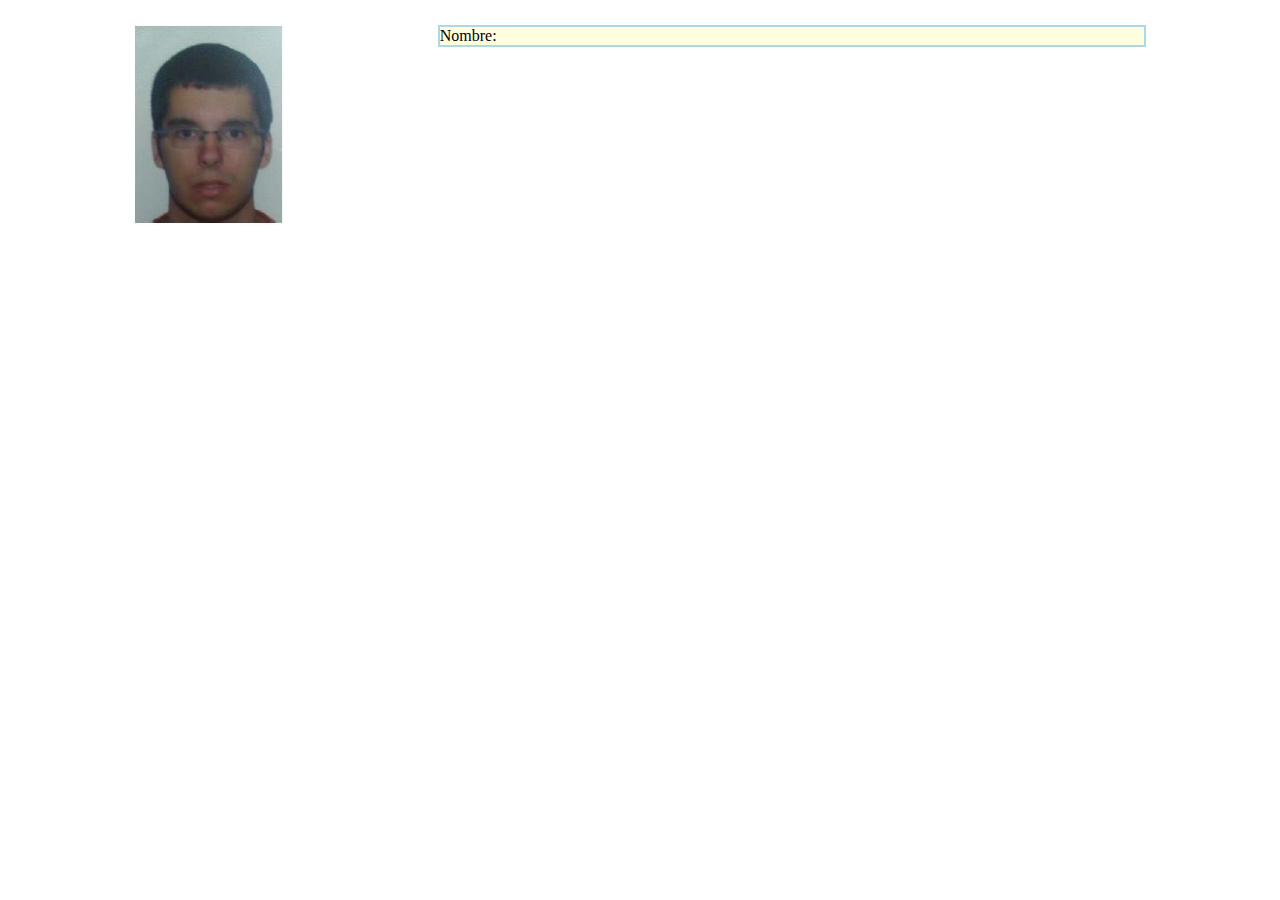
==== public_html/index.html @ 834e7a51 "- Icon page added. - "JSColor" library added. - It has begun to develop HTML and CSS for personal da" ====
<!DOCTYPE html>

<!-- 
The MIT License

Copyright 2019 jprecreativo.

Permission is hereby granted, free of charge, to any person obtaining a copy
of this software and associated documentation files (the "Software"), to deal
in the Software without restriction, including without limitation the rights
to use, copy, modify, merge, publish, distribute, sublicense, and/or sell
copies of the Software, and to permit persons to whom the Software is
furnished to do so, subject to the following conditions:

The above copyright notice and this permission notice shall be included in
all copies or substantial portions of the Software.

THE SOFTWARE IS PROVIDED "AS IS", WITHOUT WARRANTY OF ANY KIND, EXPRESS OR
IMPLIED, INCLUDING BUT NOT LIMITED TO THE WARRANTIES OF MERCHANTABILITY,
FITNESS FOR A PARTICULAR PURPOSE AND NONINFRINGEMENT. IN NO EVENT SHALL THE
AUTHORS OR COPYRIGHT HOLDERS BE LIABLE FOR ANY CLAIM, DAMAGES OR OTHER
LIABILITY, WHETHER IN AN ACTION OF CONTRACT, TORT OR OTHERWISE, ARISING FROM,
OUT OF OR IN CONNECTION WITH THE SOFTWARE OR THE USE OR OTHER DEALINGS IN
THE SOFTWARE.
-->
<!--
    Created on : 04-mar-2019, 17:22:30
    Author     : jprecreativo
*/-->

<html>
    <head>
        <title>CV Creation Wizard</title>
        <meta charset="UTF-8">
        <meta name="viewport" content="width=device-width, initial-scale=1.0">
        <link rel="icon" href="./icon.png">
        <link rel="stylesheet" type="text/css" href="./css/estilos.css">
        <script type="text/javascript" src="./js/jscolor.js" ></script>
    </head>
    <body>
        <div id="cv">
            <div id="imagen">
                <img alt="imagen" src="./FotoMía.jpg" height="200" width="150">
            </div>
            <div id="datosPersonales" class="borde fondo">
                <label>Nombre:&nbsp;</label>
                <label id="nombre" class="fondo datoPersonal"></label>
            </div>
        </div>
    </body>
</html>
---- public_html/css/estilos.css ----
/*
The MIT License

Copyright 2019 jprecreativo.

Permission is hereby granted, free of charge, to any person obtaining a copy
of this software and associated documentation files (the "Software"), to deal
in the Software without restriction, including without limitation the rights
to use, copy, modify, merge, publish, distribute, sublicense, and/or sell
copies of the Software, and to permit persons to whom the Software is
furnished to do so, subject to the following conditions:

The above copyright notice and this permission notice shall be included in
all copies or substantial portions of the Software.

THE SOFTWARE IS PROVIDED "AS IS", WITHOUT WARRANTY OF ANY KIND, EXPRESS OR
IMPLIED, INCLUDING BUT NOT LIMITED TO THE WARRANTIES OF MERCHANTABILITY,
FITNESS FOR A PARTICULAR PURPOSE AND NONINFRINGEMENT. IN NO EVENT SHALL THE
AUTHORS OR COPYRIGHT HOLDERS BE LIABLE FOR ANY CLAIM, DAMAGES OR OTHER
LIABILITY, WHETHER IN AN ACTION OF CONTRACT, TORT OR OTHERWISE, ARISING FROM,
OUT OF OR IN CONNECTION WITH THE SOFTWARE OR THE USE OR OTHER DEALINGS IN
THE SOFTWARE.
*/
/* 
    Created on : 05-mar-2019, 14:22:30
    Author     : jprecreativo
*/

#cv {
    
    margin: 2% 10% 2% 10%;
}

#imagen {
    
    float: left;
}

#datosPersonales {
    
    margin-left: 30%;
}

.borde {
    
    border: 2px solid lightblue;
}

.fondo {
    
    background-color: lightyellow;
}

.datoPersonal {
    
    border-style: none;
    width: 85%;
}
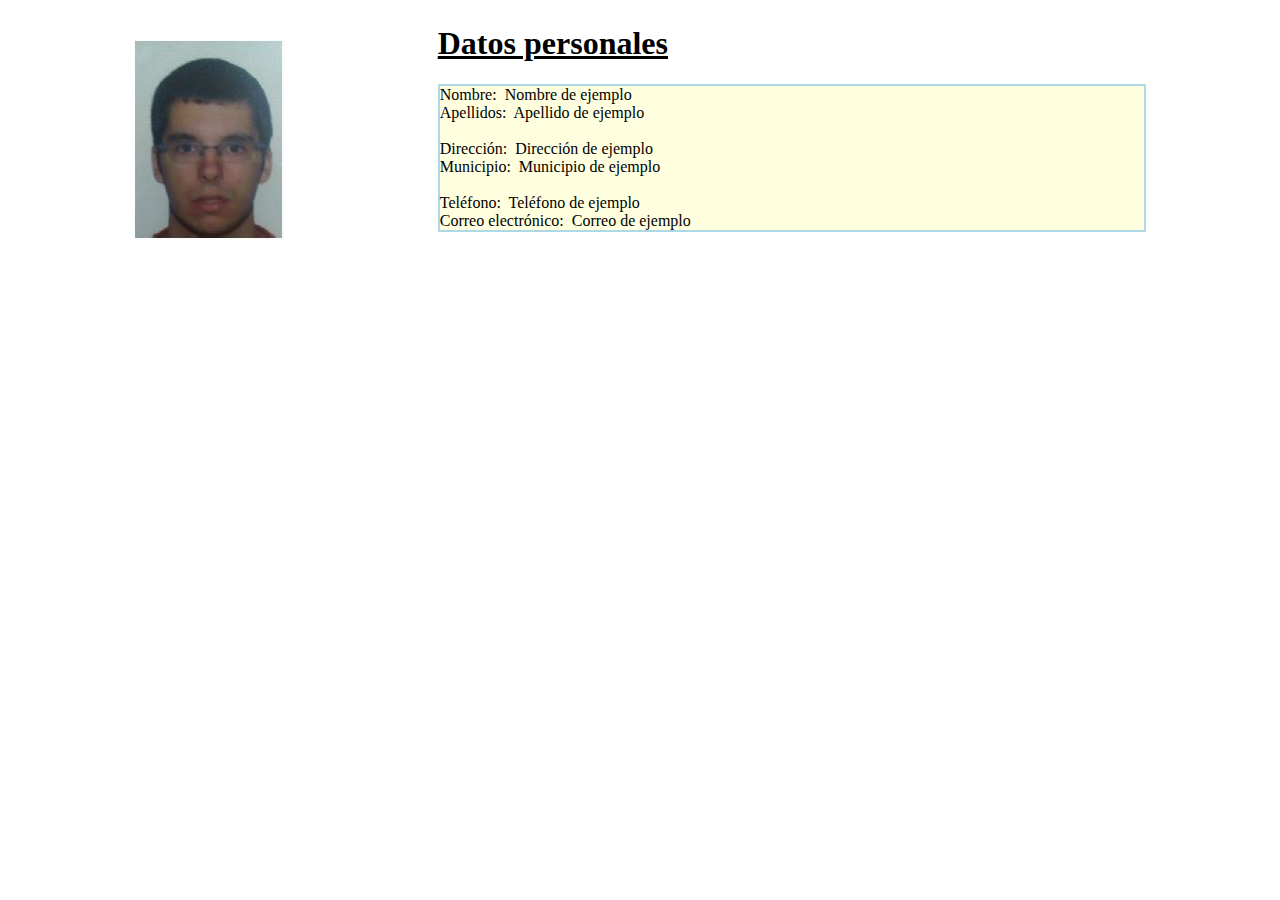
==== commit 8b2876fd: "Personal data sections and photo finished." ====
--- a/public_html/index.html
+++ b/public_html/index.html
@@ -42,9 +42,20 @@
             <div id="imagen">
                 <img alt="imagen" src="./FotoMía.jpg" height="200" width="150">
             </div>
+            <h1 id="titDP">Datos personales</h1>
             <div id="datosPersonales" class="borde fondo">
                 <label>Nombre:&nbsp;</label>
-                <label id="nombre" class="fondo datoPersonal"></label>
+                <label id="nombre" class="fondo datoPersonal">Nombre de ejemplo</label><br>
+                <label>Apellidos:&nbsp;</label>
+                <label id="apellidos" class="fondo datoPersonal">Apellido de ejemplo</label><br><br>
+                <label>Dirección:&nbsp;</label>
+                <label id="direc" class="fondo datoPersonal">Dirección de ejemplo</label><br>
+                <label>Municipio:&nbsp;</label>
+                <label id="municipio" class="fondo datoPersonal">Municipio de ejemplo</label><br><br>
+                <label>Teléfono:&nbsp;</label>
+                <label id="tel" class="fondo datoPersonal">Teléfono de ejemplo</label><br>
+                <label>Correo electrónico:&nbsp;</label>
+                <label id="email" class="fondo datoPersonal">Correo de ejemplo</label>
             </div>
         </div>
     </body>
--- a/public_html/css/estilos.css
+++ b/public_html/css/estilos.css
@@ -34,6 +34,13 @@
 #imagen {
     
     float: left;
+    margin-top: 1.5%;
+}
+
+#titDP {
+    
+    margin-left: 30%;
+    text-decoration: underline;
 }
 
 #datosPersonales {
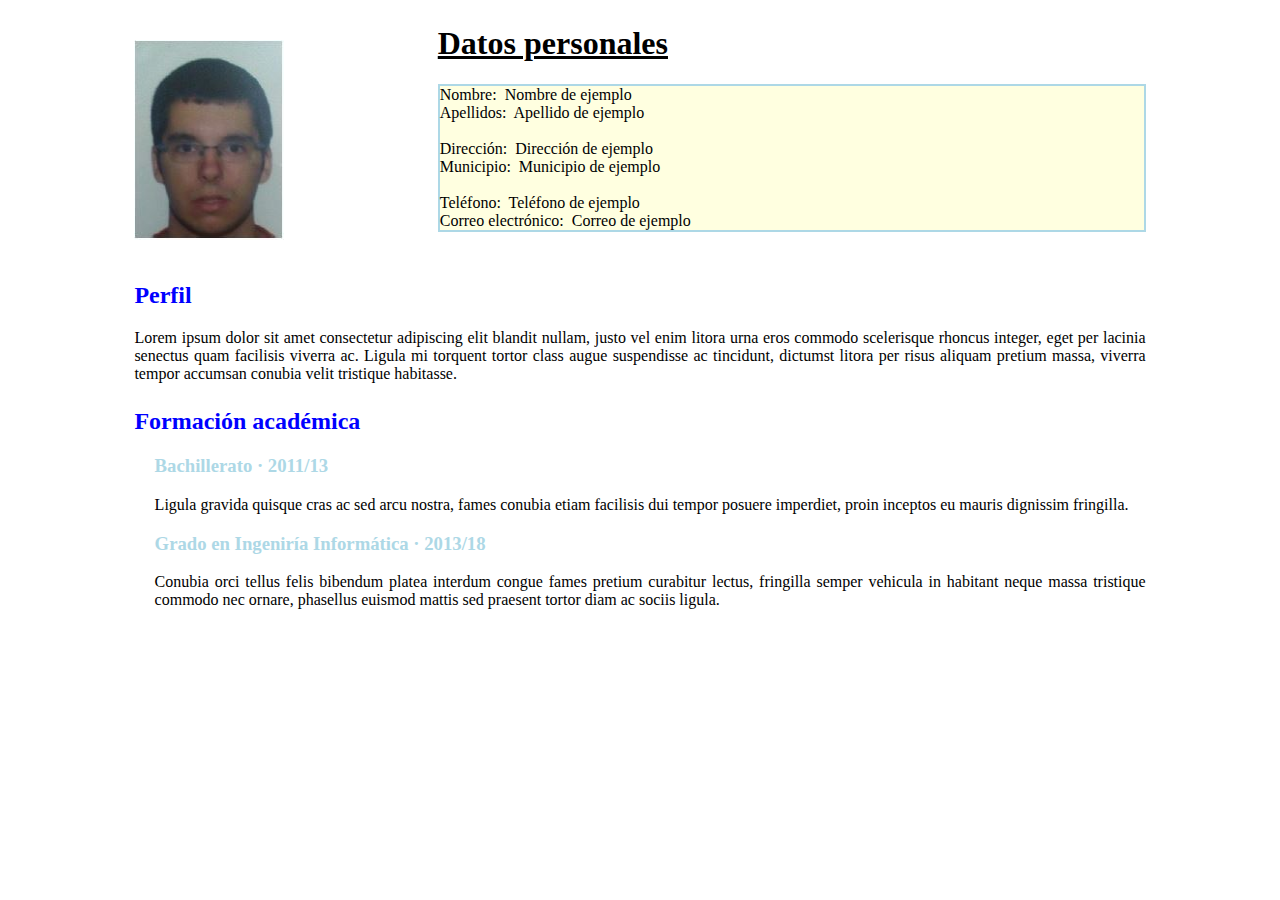
==== commit a733b31f: "- Seccion "summary" done. - Seccion "academic training" done." ====
--- a/public_html/index.html
+++ b/public_html/index.html
@@ -57,6 +57,19 @@
                 <label>Correo electrónico:&nbsp;</label>
                 <label id="email" class="fondo datoPersonal">Correo de ejemplo</label>
             </div>
+            <div id="resumen">
+                <h2 class="titSec">Perfil</h2>
+                <p>Lorem ipsum dolor sit amet consectetur adipiscing elit blandit nullam, justo vel enim litora urna eros commodo scelerisque rhoncus integer, eget per lacinia senectus quam facilisis viverra ac. Ligula mi torquent tortor class augue suspendisse ac tincidunt, dictumst litora per risus aliquam pretium massa, viverra tempor accumsan conubia velit tristique habitasse.</p>
+            </div>
+            <div id="estudios">
+                <h2 class="titSec">Formación académica</h2>
+                <div class="detalles">
+                    <h3 class="subSec">Bachillerato · 2011/13</h3>
+                    <p>Ligula gravida quisque cras ac sed arcu nostra, fames conubia etiam facilisis dui tempor posuere imperdiet, proin inceptos eu mauris dignissim fringilla.</p>
+                    <h3 class="subSec">Grado en Ingeniría Informática · 2013/18</h3>
+                    <p>Conubia orci tellus felis bibendum platea interdum congue fames pretium curabitur lectus, fringilla semper vehicula in habitant neque massa tristique commodo nec ornare, phasellus euismod mattis sed praesent tortor diam ac sociis ligula.</p>
+                </div>
+            </div>
         </div>
     </body>
 </html>
--- a/public_html/css/estilos.css
+++ b/public_html/css/estilos.css
@@ -48,6 +48,16 @@
     margin-left: 30%;
 }
 
+#resumen {
+    
+    margin-top: 5%;
+}
+
+#estudios {
+    
+    margin-top: 2.5%;
+}
+
 .borde {
     
     border: 2px solid lightblue;
@@ -63,3 +73,23 @@
     border-style: none;
     width: 85%;
 }
+
+.titSec {
+    
+    color: blue;
+}
+
+.subSec {
+    
+    color: lightblue;
+}
+
+.detalles {
+    
+    margin-left: 2%;
+}
+
+p {
+    
+    text-align: justify;
+}
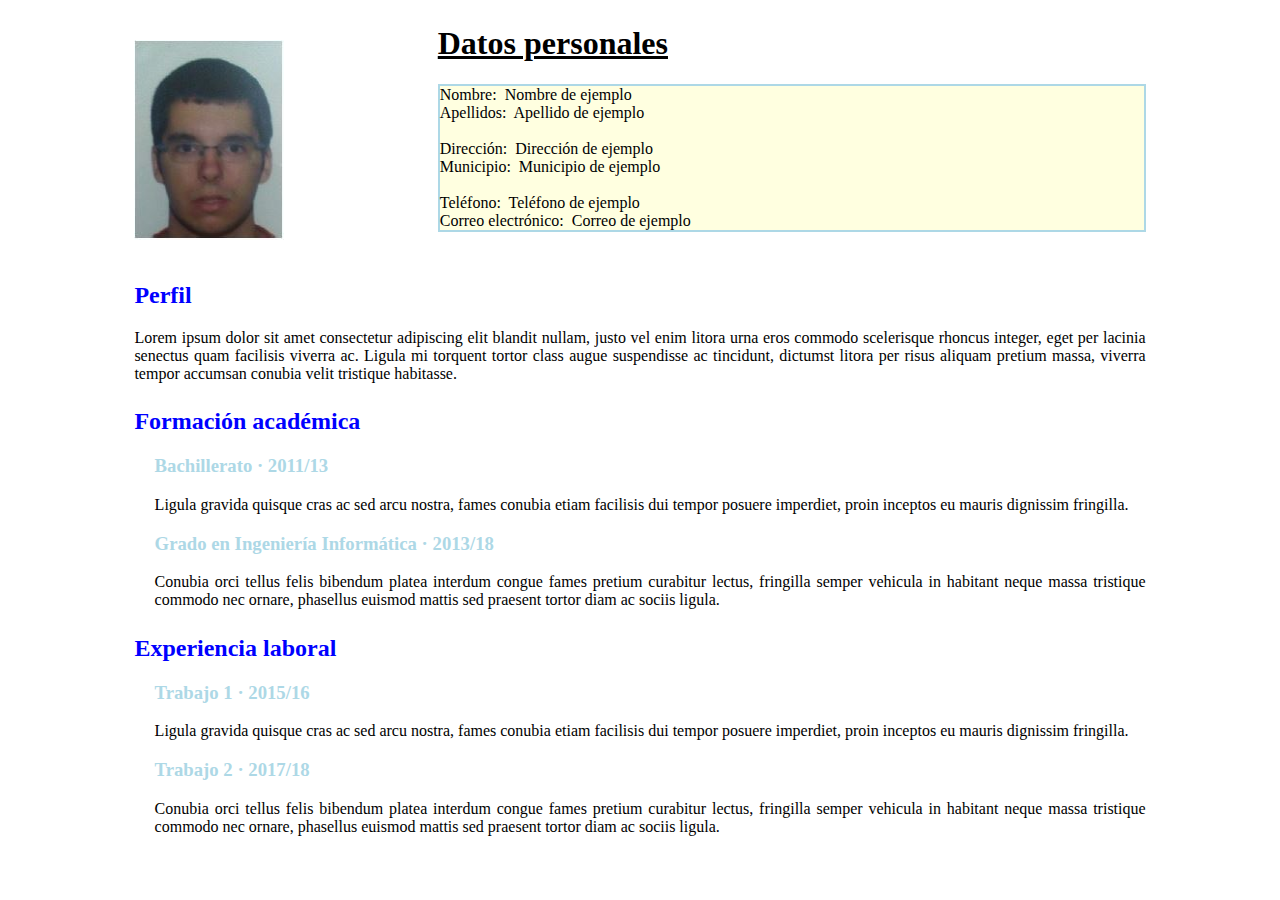
==== commit 28df919c: "- Seccion "work experience" done." ====
--- a/public_html/index.html
+++ b/public_html/index.html
@@ -57,16 +57,25 @@
                 <label>Correo electrónico:&nbsp;</label>
                 <label id="email" class="fondo datoPersonal">Correo de ejemplo</label>
             </div>
-            <div id="resumen">
+            <div id="perfil">
                 <h2 class="titSec">Perfil</h2>
                 <p>Lorem ipsum dolor sit amet consectetur adipiscing elit blandit nullam, justo vel enim litora urna eros commodo scelerisque rhoncus integer, eget per lacinia senectus quam facilisis viverra ac. Ligula mi torquent tortor class augue suspendisse ac tincidunt, dictumst litora per risus aliquam pretium massa, viverra tempor accumsan conubia velit tristique habitasse.</p>
             </div>
-            <div id="estudios">
+            <div class="sec">
                 <h2 class="titSec">Formación académica</h2>
                 <div class="detalles">
                     <h3 class="subSec">Bachillerato · 2011/13</h3>
                     <p>Ligula gravida quisque cras ac sed arcu nostra, fames conubia etiam facilisis dui tempor posuere imperdiet, proin inceptos eu mauris dignissim fringilla.</p>
-                    <h3 class="subSec">Grado en Ingeniría Informática · 2013/18</h3>
+                    <h3 class="subSec">Grado en Ingeniería Informática · 2013/18</h3>
+                    <p>Conubia orci tellus felis bibendum platea interdum congue fames pretium curabitur lectus, fringilla semper vehicula in habitant neque massa tristique commodo nec ornare, phasellus euismod mattis sed praesent tortor diam ac sociis ligula.</p>
+                </div>
+            </div>
+            <div class="sec">
+                <h2 class="titSec">Experiencia laboral</h2>
+                <div class="detalles">
+                    <h3 class="subSec">Trabajo 1 · 2015/16</h3>
+                    <p>Ligula gravida quisque cras ac sed arcu nostra, fames conubia etiam facilisis dui tempor posuere imperdiet, proin inceptos eu mauris dignissim fringilla.</p>
+                    <h3 class="subSec">Trabajo 2 · 2017/18</h3>
                     <p>Conubia orci tellus felis bibendum platea interdum congue fames pretium curabitur lectus, fringilla semper vehicula in habitant neque massa tristique commodo nec ornare, phasellus euismod mattis sed praesent tortor diam ac sociis ligula.</p>
                 </div>
             </div>
--- a/public_html/css/estilos.css
+++ b/public_html/css/estilos.css
@@ -48,14 +48,9 @@
     margin-left: 30%;
 }
 
-#resumen {
+#perfil {
     
     margin-top: 5%;
-}
-
-#estudios {
-    
-    margin-top: 2.5%;
 }
 
 .borde {
@@ -72,6 +67,11 @@
     
     border-style: none;
     width: 85%;
+}
+
+.sec {
+    
+    margin-top: 2.5%;
 }
 
 .titSec {
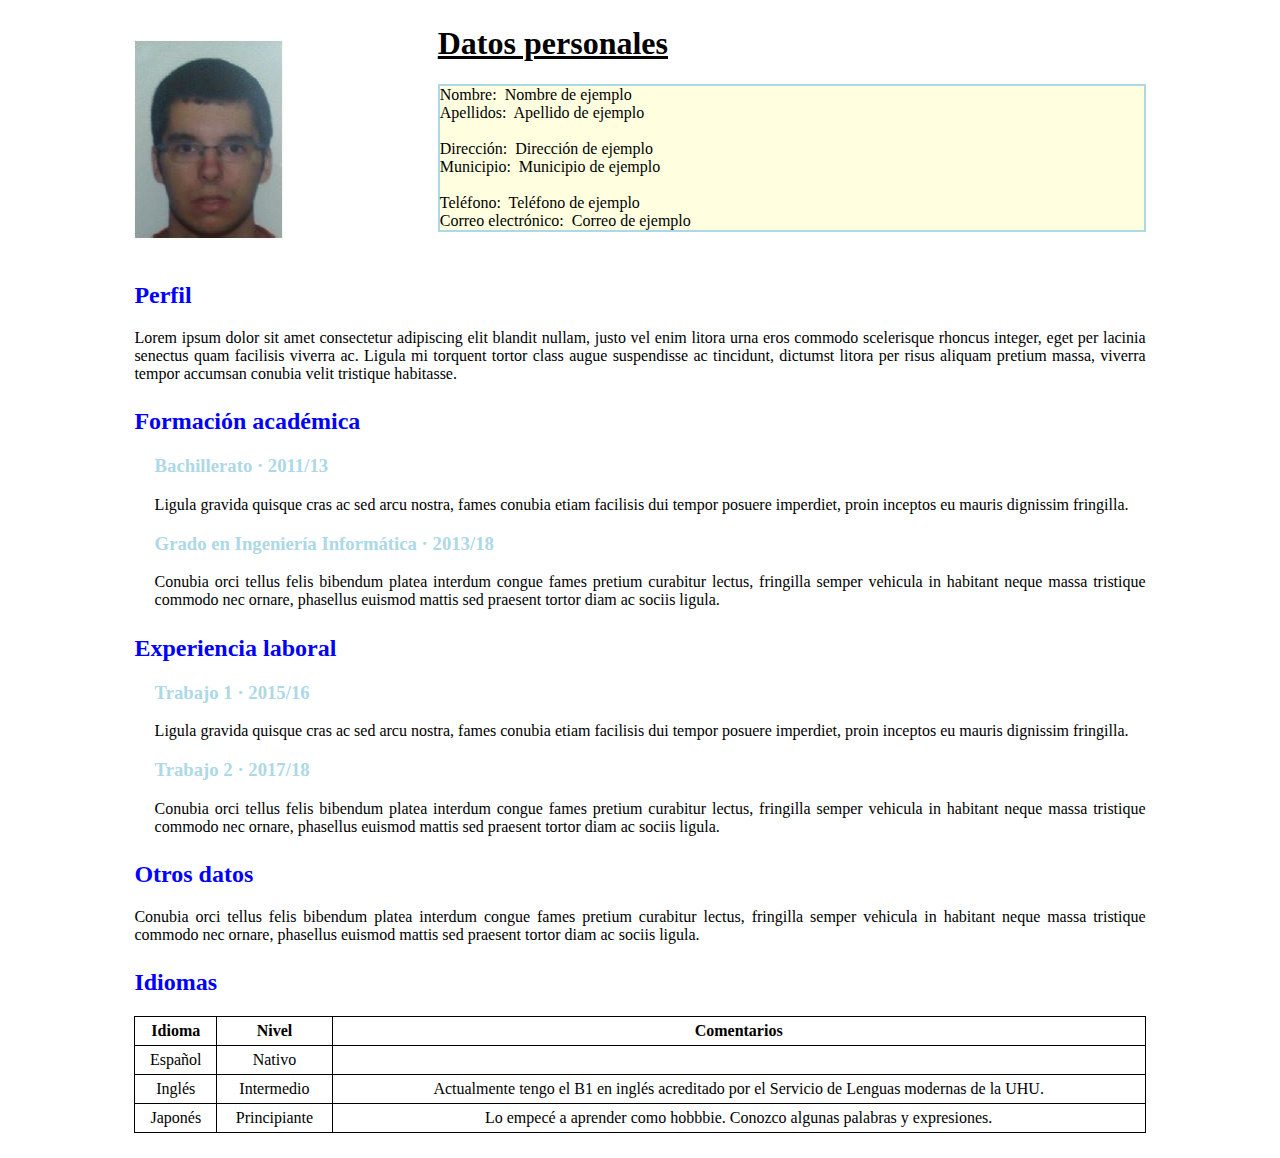
==== commit 66323c99: "- Section "other data" done. - Section "languages" done. - Rendering errors of the PDF were correcte" ====
--- a/public_html/index.html
+++ b/public_html/index.html
@@ -23,6 +23,7 @@
 OUT OF OR IN CONNECTION WITH THE SOFTWARE OR THE USE OR OTHER DEALINGS IN
 THE SOFTWARE.
 -->
+
 <!--
     Created on : 04-mar-2019, 17:22:30
     Author     : jprecreativo
@@ -42,7 +43,7 @@
             <div id="imagen">
                 <img alt="imagen" src="./FotoMía.jpg" height="200" width="150">
             </div>
-            <h1 id="titDP">Datos personales</h1>
+            <div><h1 id="titDP">Datos personales</h1></div>
             <div id="datosPersonales" class="borde fondo">
                 <label>Nombre:&nbsp;</label>
                 <label id="nombre" class="fondo datoPersonal">Nombre de ejemplo</label><br>
@@ -79,6 +80,35 @@
                     <p>Conubia orci tellus felis bibendum platea interdum congue fames pretium curabitur lectus, fringilla semper vehicula in habitant neque massa tristique commodo nec ornare, phasellus euismod mattis sed praesent tortor diam ac sociis ligula.</p>
                 </div>
             </div>
+            <div class="sec">
+                <h2 class="titSec">Otros datos</h2>
+                <p>Conubia orci tellus felis bibendum platea interdum congue fames pretium curabitur lectus, fringilla semper vehicula in habitant neque massa tristique commodo nec ornare, phasellus euismod mattis sed praesent tortor diam ac sociis ligula.</p>
+            </div>
+            <div class="sec">
+                <h2 class="titSec">Idiomas</h2>
+                <table>
+                    <tr>
+                      <th>Idioma</th>
+                      <th>Nivel</th>
+                      <th>Comentarios</th>
+                    </tr>
+                    <tr>
+                      <td>Español</td>
+                      <td>Nativo</td>
+                      <td></td>
+                    </tr>
+                    <tr>
+                      <td>Inglés</td>
+                      <td>Intermedio</td>
+                      <td>Actualmente tengo el B1 en inglés acreditado por el Servicio de Lenguas modernas de la UHU.</td>
+                    </tr>
+                    <tr>
+                      <td>Japonés</td>
+                      <td>Principiante</td>
+                      <td>Lo empecé a aprender como hobbbie. Conozco algunas palabras y expresiones.</td>
+                    </tr>
+              </table>
+            </div>
         </div>
     </body>
 </html>
--- a/public_html/css/estilos.css
+++ b/public_html/css/estilos.css
@@ -21,6 +21,7 @@
 OUT OF OR IN CONNECTION WITH THE SOFTWARE OR THE USE OR OTHER DEALINGS IN
 THE SOFTWARE.
 */
+
 /* 
     Created on : 05-mar-2019, 14:22:30
     Author     : jprecreativo
@@ -35,6 +36,8 @@
     
     float: left;
     margin-top: 1.5%;
+    max-width: 100%;
+    height: auto;
 }
 
 #titDP {
@@ -93,3 +96,20 @@
     
     text-align: justify;
 }
+
+table, th, td {
+  
+    border: 1px solid black;
+    border-collapse: collapse;
+}
+
+table {
+    
+    width: 100%
+}
+
+th, td {
+  
+    padding: 5px;
+    text-align: center;
+}
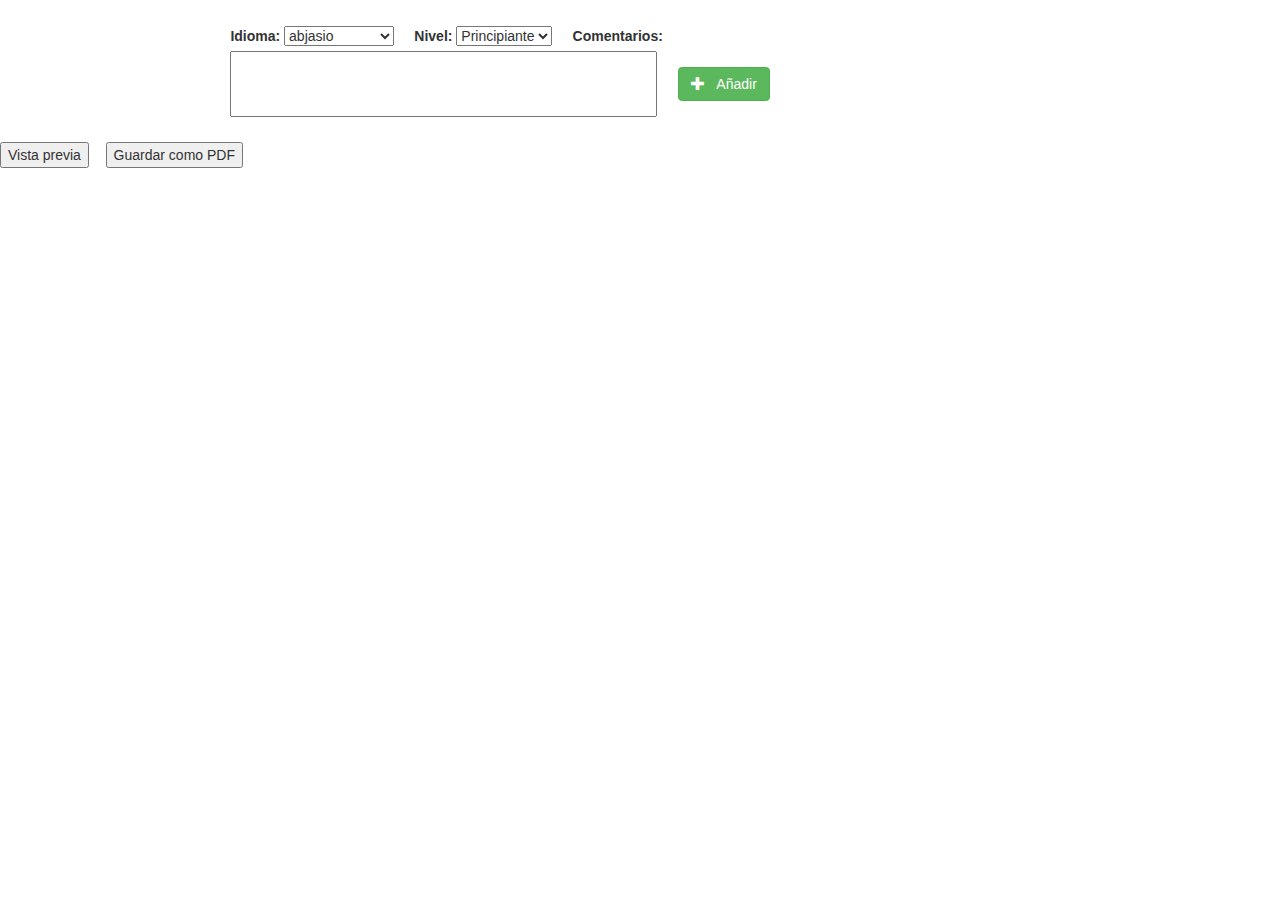
==== commit 508fcd55: "- Early development of the wizard.." ====
--- a/public_html/index.html
+++ b/public_html/index.html
@@ -1,6 +1,6 @@
 <!DOCTYPE html>
 
-<!-- 
+<!--
 The MIT License
 
 Copyright 2019 jprecreativo.
@@ -24,91 +24,227 @@
 THE SOFTWARE.
 -->
 
-<!--
-    Created on : 04-mar-2019, 17:22:30
-    Author     : jprecreativo
-*/-->
-
 <html>
     <head>
         <title>CV Creation Wizard</title>
         <meta charset="UTF-8">
         <meta name="viewport" content="width=device-width, initial-scale=1.0">
         <link rel="icon" href="./icon.png">
-        <link rel="stylesheet" type="text/css" href="./css/estilos.css">
+        <link rel="stylesheet" type="text/css" href="./css/index.css">
+        <link rel="stylesheet" href="https://maxcdn.bootstrapcdn.com/bootstrap/3.4.0/css/bootstrap.min.css">
+        <script src="https://ajax.googleapis.com/ajax/libs/jquery/3.3.1/jquery.min.js"></script>
+        <script src="https://maxcdn.bootstrapcdn.com/bootstrap/3.4.0/js/bootstrap.min.js"></script>
         <script type="text/javascript" src="./js/jscolor.js" ></script>
+        <script type="text/javascript" src="./js/preview.js" ></script>
     </head>
     <body>
-        <div id="cv">
-            <div id="imagen">
-                <img alt="imagen" src="./FotoMía.jpg" height="200" width="150">
+        <div id="wizard">
+            <div id="idioma">
+                <label for="selectorIdioma">Idioma: </label>
+                <select name="idioma" id="selectorIdioma">
+                    <option value="abjasio">abjasio</option>
+                    <option value="afar">afar</option>
+                    <option value="afrikáans">afrikáans</option>
+                    <option value="aimara">aimara</option>
+                    <option value="akano">akano</option>
+                    <option value="albanés">albanés</option>
+                    <option value="alemán">alemán</option>
+                    <option value="amhárico">amhárico</option>
+                    <option value="aragonés">aragonés</option>
+                    <option value="árabe">árabe</option>
+                    <option value="armenio">armenio</option>
+                    <option value="asamés">asamés</option>
+                    <option value="avar">avar</option>
+                    <option value="avéstico">avéstico</option>
+                    <option value="azerí">azerí</option>
+                    <option value="bambara">bambara</option>
+                    <option value="baskir">baskir</option>
+                    <option value="bengalí">bengalí</option>
+                    <option value="bhoyapurí">bhoyapurí</option>
+                    <option value="bielorruso">bielorruso</option>
+                    <option value="birmano">birmano</option>
+                    <option value="bislama">bislama</option>
+                    <option value="bosnio">bosnio</option>
+                    <option value="bretón">bretón</option>
+                    <option value="búlgaro">búlgaro</option>
+                    <option value="cachemiro">cachemiro</option>
+                    <option value="camboyano">camboyano</option>
+                    <option value="canarés">canarés</option>
+                    <option value="catalán">catalán</option>
+                    <option value="chamorro">chamorro</option>
+                    <option value="checheno">checheno</option>
+                    <option value="checo">checo</option>
+                    <option value="chichewa">chichewa</option>
+                    <option value="chino">chino</option>
+                    <option value="chuan">chuan</option>
+                    <option value="chuvasio">chuvasio</option>
+                    <option value="cingalés">cingalés</option>
+                    <option value="coreano">coreano</option>
+                    <option value="corso">corso</option>
+                    <option value="cree">cree</option>
+                    <option value="croata">croata</option>
+                    <option value="córnico">córnico</option>
+                    <option value="danés">danés</option>
+                    <option value="dzongkha">dzongkha</option>
+                    <option value="eslavo">eslavo</option>
+                    <option value="eslovaco">eslovaco</option>
+                    <option value="esloveno">esloveno</option>
+                    <option value="español">español</option>
+                    <option value="esperanto">esperanto</option>
+                    <option value="estonio">estonio</option>
+                    <option value="euskera">euskera</option>
+                    <option value="ewé">ewé</option>
+                    <option value="feroés">feroés</option>
+                    <option value="finés">finés</option>
+                    <option value="fiyiano">fiyiano</option>
+                    <option value="francés">francés</option>
+                    <option value="frisón">frisón</option>
+                    <option value="fula">fula</option>
+                    <option value="gallego">gallego</option>
+                    <option value="galés">galés</option>
+                    <option value="gaélico">gaélico</option>
+                    <option value="georgiano">georgiano</option>
+                    <option value="griego">griego</option>
+                    <option value="groenlandés">groenlandés</option>
+                    <option value="guaraní">guaraní</option>
+                    <option value="guyaratí">guyaratí</option>
+                    <option value="haitiano">haitiano</option>
+                    <option value="hausa">hausa</option>
+                    <option value="hebreo">hebreo</option>
+                    <option value="herero">herero</option>
+                    <option value="hindi">hindi</option>
+                    <option value="hiri">hiri</option>
+                    <option value="húngaro">húngaro</option>
+                    <option value="ido">ido</option>
+                    <option value="igbo">igbo</option>
+                    <option value="indonesio">indonesio</option>
+                    <option value="inglés">inglés</option>
+                    <option value="interlingua">interlingua</option>
+                    <option value="inuktitut">inuktitut</option>
+                    <option value="irlandés">irlandés</option>
+                    <option value="islandés">islandés</option>
+                    <option value="italiano">italiano</option>
+                    <option value="iñupiaq">iñupiaq</option>
+                    <option value="japonés">japonés</option>
+                    <option value="javanés">javanés</option>
+                    <option value="kanuri">kanuri</option>
+                    <option value="kazajo">kazajo</option>
+                    <option value="kikuyu">kikuyu</option>
+                    <option value="kirguís">kirguís</option>
+                    <option value="kirundi">kirundi</option>
+                    <option value="komi">komi</option>
+                    <option value="kongo">kongo</option>
+                    <option value="kuanyama">kuanyama</option>
+                    <option value="kurdo">kurdo</option>
+                    <option value="lao">lao</option>
+                    <option value="latín">latín</option>
+                    <option value="letón">letón</option>
+                    <option value="limburgués">limburgués</option>
+                    <option value="lingala">lingala</option>
+                    <option value="lituano">lituano</option>
+                    <option value="luba-katanga">luba-katanga</option>
+                    <option value="luganda">luganda</option>
+                    <option value="luxemburgués">luxemburgués</option>
+                    <option value="macedonio">macedonio</option>
+                    <option value="malayalam">malayalam</option>
+                    <option value="malayo">malayo</option>
+                    <option value="maldivo">maldivo</option>
+                    <option value="malgache">malgache</option>
+                    <option value="maltés">maltés</option>
+                    <option value="manés">manés</option>
+                    <option value="maorí">maorí</option>
+                    <option value="maratí">maratí</option>
+                    <option value="marshalés">marshalés</option>
+                    <option value="mongol">mongol</option>
+                    <option value="nauruano">nauruano</option>
+                    <option value="navajo">navajo</option>
+                    <option value="ndebele">ndebele</option>
+                    <option value="ndebele">ndebele</option>
+                    <option value="ndonga">ndonga</option>
+                    <option value="neerlandés">neerlandés</option>
+                    <option value="nepalí">nepalí</option>
+                    <option value="noruego">noruego</option>
+                    <option value="noruego">noruego</option>
+                    <option value="nynorsk">nynorsk</option>
+                    <option value="occidental">occidental</option>
+                    <option value="occitano">occitano</option>
+                    <option value="ojibwa">ojibwa</option>
+                    <option value="oriya">oriya</option>
+                    <option value="oromo">oromo</option>
+                    <option value="osético">osético</option>
+                    <option value="pali">pali</option>
+                    <option value="panyabí">panyabí</option>
+                    <option value="pastú">pastú</option>
+                    <option value="persa">persa</option>
+                    <option value="polaco">polaco</option>
+                    <option value="portugués">portugués</option>
+                    <option value="quechua">quechua</option>
+                    <option value="romanche">romanche</option>
+                    <option value="ruandés">ruandés</option>
+                    <option value="rumano">rumano</option>
+                    <option value="ruso">ruso</option>
+                    <option value="sami">sami</option>
+                    <option value="samoano">samoano</option>
+                    <option value="sango">sango</option>
+                    <option value="sardo">sardo</option>
+                    <option value="serbio">serbio</option>
+                    <option value="sesotho">sesotho</option>
+                    <option value="setsuana">setsuana</option>
+                    <option value="shona">shona</option>
+                    <option value="sindhi">sindhi</option>
+                    <option value="somalí">somalí</option>
+                    <option value="suajili">suajili</option>
+                    <option value="suazi">suazi</option>
+                    <option value="sueco">sueco</option>
+                    <option value="sundanés">sundanés</option>
+                    <option value="sánscrito">sánscrito</option>
+                    <option value="tagalo">tagalo</option>
+                    <option value="tahitiano">tahitiano</option>
+                    <option value="tailandés">tailandés</option>
+                    <option value="tamil">tamil</option>
+                    <option value="tayiko">tayiko</option>
+                    <option value="tibetano">tibetano</option>
+                    <option value="tigriña">tigriña</option>
+                    <option value="tongano">tongano</option>
+                    <option value="tsonga">tsonga</option>
+                    <option value="turco">turco</option>
+                    <option value="turcomano">turcomano</option>
+                    <option value="twi">twi</option>
+                    <option value="tártaro">tártaro</option>
+                    <option value="télugu">télugu</option>
+                    <option value="ucraniano">ucraniano</option>
+                    <option value="uigur">uigur</option>
+                    <option value="urdu">urdu</option>
+                    <option value="uzbeko">uzbeko</option>
+                    <option value="valón">valón</option>
+                    <option value="venda">venda</option>
+                    <option value="vietnamita">vietnamita</option>
+                    <option value="volapük">volapük</option>
+                    <option value="wolof">wolof</option>
+                    <option value="xhosa">xhosa</option>
+                    <option value="yi">yi</option>
+                    <option value="yoruba">yoruba</option>
+                    <option value="yídish">yídish</option>
+                    <option value="zulú">zulú</option>
+                </select>
+                <label class="space" for="selectorNivel">Nivel: </label>
+                <select name="nivel" id="selectorNivel">
+                    <option value="principiante">Principiante</option>
+                    <option value="intermedio">Intermedio</option>
+                    <option value="avanzado">Avanzado</option>
+                    <option value="nativo">Nativo</option>
+                </select>
+                <label class="space" for="textoComentarios">Comentarios: </label>
+                <textarea id="textoComentarios" rows="3" cols="50"></textarea>
+                <button class="btn btn-success space">
+                    <span class="glyphicon glyphicon-plus"></span>&nbsp;&nbsp;&nbsp;Añadir
+                </button>
             </div>
-            <div><h1 id="titDP">Datos personales</h1></div>
-            <div id="datosPersonales" class="borde fondo">
-                <label>Nombre:&nbsp;</label>
-                <label id="nombre" class="fondo datoPersonal">Nombre de ejemplo</label><br>
-                <label>Apellidos:&nbsp;</label>
-                <label id="apellidos" class="fondo datoPersonal">Apellido de ejemplo</label><br><br>
-                <label>Dirección:&nbsp;</label>
-                <label id="direc" class="fondo datoPersonal">Dirección de ejemplo</label><br>
-                <label>Municipio:&nbsp;</label>
-                <label id="municipio" class="fondo datoPersonal">Municipio de ejemplo</label><br><br>
-                <label>Teléfono:&nbsp;</label>
-                <label id="tel" class="fondo datoPersonal">Teléfono de ejemplo</label><br>
-                <label>Correo electrónico:&nbsp;</label>
-                <label id="email" class="fondo datoPersonal">Correo de ejemplo</label>
-            </div>
-            <div id="perfil">
-                <h2 class="titSec">Perfil</h2>
-                <p>Lorem ipsum dolor sit amet consectetur adipiscing elit blandit nullam, justo vel enim litora urna eros commodo scelerisque rhoncus integer, eget per lacinia senectus quam facilisis viverra ac. Ligula mi torquent tortor class augue suspendisse ac tincidunt, dictumst litora per risus aliquam pretium massa, viverra tempor accumsan conubia velit tristique habitasse.</p>
-            </div>
-            <div class="sec">
-                <h2 class="titSec">Formación académica</h2>
-                <div class="detalles">
-                    <h3 class="subSec">Bachillerato · 2011/13</h3>
-                    <p>Ligula gravida quisque cras ac sed arcu nostra, fames conubia etiam facilisis dui tempor posuere imperdiet, proin inceptos eu mauris dignissim fringilla.</p>
-                    <h3 class="subSec">Grado en Ingeniería Informática · 2013/18</h3>
-                    <p>Conubia orci tellus felis bibendum platea interdum congue fames pretium curabitur lectus, fringilla semper vehicula in habitant neque massa tristique commodo nec ornare, phasellus euismod mattis sed praesent tortor diam ac sociis ligula.</p>
-                </div>
-            </div>
-            <div class="sec">
-                <h2 class="titSec">Experiencia laboral</h2>
-                <div class="detalles">
-                    <h3 class="subSec">Trabajo 1 · 2015/16</h3>
-                    <p>Ligula gravida quisque cras ac sed arcu nostra, fames conubia etiam facilisis dui tempor posuere imperdiet, proin inceptos eu mauris dignissim fringilla.</p>
-                    <h3 class="subSec">Trabajo 2 · 2017/18</h3>
-                    <p>Conubia orci tellus felis bibendum platea interdum congue fames pretium curabitur lectus, fringilla semper vehicula in habitant neque massa tristique commodo nec ornare, phasellus euismod mattis sed praesent tortor diam ac sociis ligula.</p>
-                </div>
-            </div>
-            <div class="sec">
-                <h2 class="titSec">Otros datos</h2>
-                <p>Conubia orci tellus felis bibendum platea interdum congue fames pretium curabitur lectus, fringilla semper vehicula in habitant neque massa tristique commodo nec ornare, phasellus euismod mattis sed praesent tortor diam ac sociis ligula.</p>
-            </div>
-            <div class="sec">
-                <h2 class="titSec">Idiomas</h2>
-                <table>
-                    <tr>
-                      <th>Idioma</th>
-                      <th>Nivel</th>
-                      <th>Comentarios</th>
-                    </tr>
-                    <tr>
-                      <td>Español</td>
-                      <td>Nativo</td>
-                      <td></td>
-                    </tr>
-                    <tr>
-                      <td>Inglés</td>
-                      <td>Intermedio</td>
-                      <td>Actualmente tengo el B1 en inglés acreditado por el Servicio de Lenguas modernas de la UHU.</td>
-                    </tr>
-                    <tr>
-                      <td>Japonés</td>
-                      <td>Principiante</td>
-                      <td>Lo empecé a aprender como hobbbie. Conozco algunas palabras y expresiones.</td>
-                    </tr>
-              </table>
-            </div>
+            <div id="idiomas"></div>
+        </div>
+        <div id="botones">
+            <button id="vistaPrevia" onclick="vistaPrevia()">Vista previa</button>
+            <button id="PDF">Guardar como PDF</button>
         </div>
     </body>
-</html>
+</html>--- a/public_html/css/index.css
+++ b/public_html/css/index.css
@@ -0,0 +1,48 @@
+/*
+The MIT License
+
+Copyright 2019 jprecreativo.
+
+Permission is hereby granted, free of charge, to any person obtaining a copy
+of this software and associated documentation files (the "Software"), to deal
+in the Software without restriction, including without limitation the rights
+to use, copy, modify, merge, publish, distribute, sublicense, and/or sell
+copies of the Software, and to permit persons to whom the Software is
+furnished to do so, subject to the following conditions:
+
+The above copyright notice and this permission notice shall be included in
+all copies or substantial portions of the Software.
+
+THE SOFTWARE IS PROVIDED "AS IS", WITHOUT WARRANTY OF ANY KIND, EXPRESS OR
+IMPLIED, INCLUDING BUT NOT LIMITED TO THE WARRANTIES OF MERCHANTABILITY,
+FITNESS FOR A PARTICULAR PURPOSE AND NONINFRINGEMENT. IN NO EVENT SHALL THE
+AUTHORS OR COPYRIGHT HOLDERS BE LIABLE FOR ANY CLAIM, DAMAGES OR OTHER
+LIABILITY, WHETHER IN AN ACTION OF CONTRACT, TORT OR OTHERWISE, ARISING FROM,
+OUT OF OR IN CONNECTION WITH THE SOFTWARE OR THE USE OR OTHER DEALINGS IN
+THE SOFTWARE.
+*/
+/* 
+    Created on : 25-mar-2019, 11:38:45
+    Author     : jprecreativo
+*/
+
+#wizard {
+    
+    margin: 2% 18% 2% 18%;
+}
+
+#PDF {
+    
+    margin-left: 1%;
+}
+
+.space {
+    
+    margin-left: 2%;
+}
+
+textarea {
+    
+    vertical-align: middle;
+    resize: none;
+}
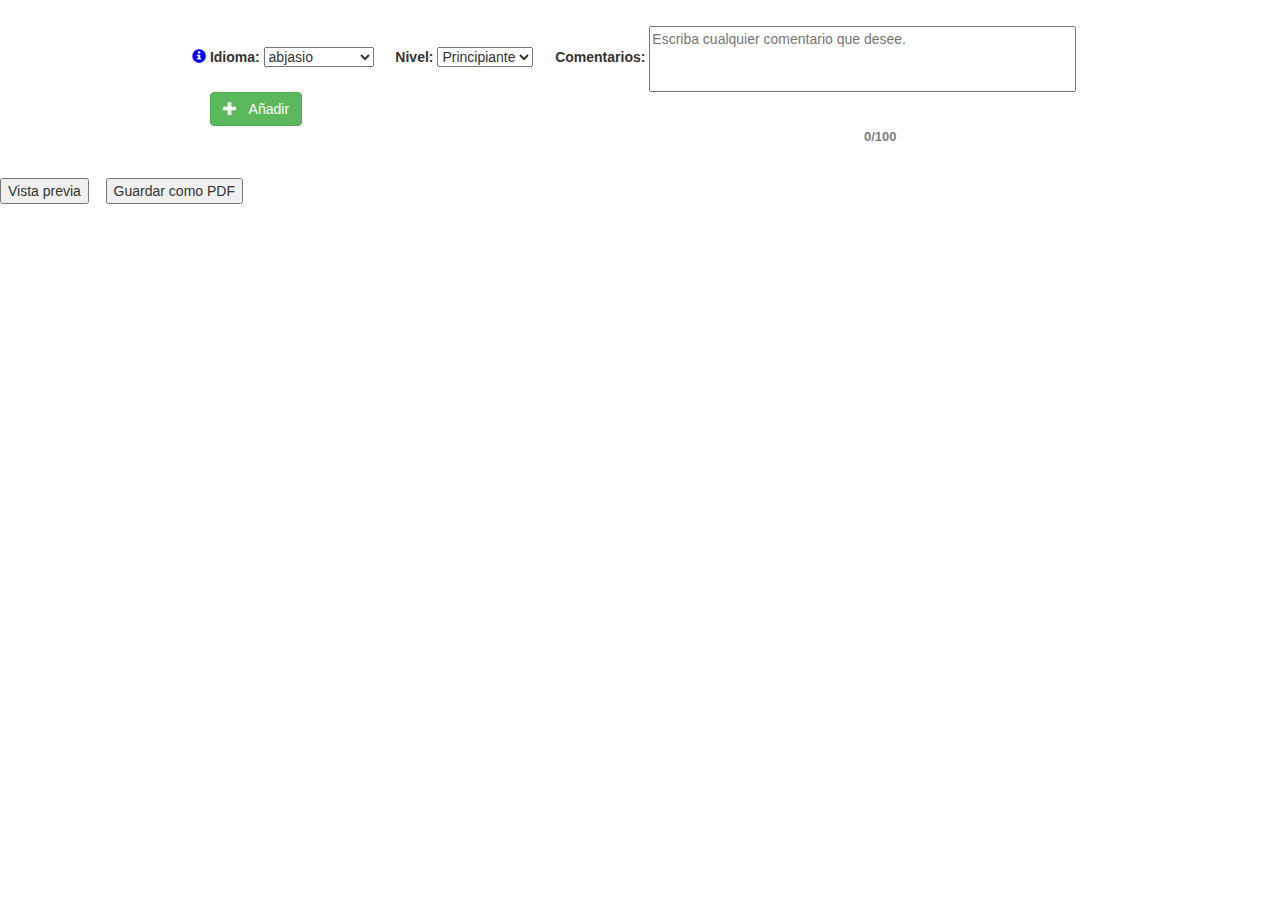
==== commit 40d0149d: "- Image folder created. - JQuery added. - Section 'language' of the assistant almost finished." ====
--- a/public_html/index.html
+++ b/public_html/index.html
@@ -29,17 +29,19 @@
         <title>CV Creation Wizard</title>
         <meta charset="UTF-8">
         <meta name="viewport" content="width=device-width, initial-scale=1.0">
-        <link rel="icon" href="./icon.png">
+        <link rel="icon" href="./images/icon.png">
         <link rel="stylesheet" type="text/css" href="./css/index.css">
         <link rel="stylesheet" href="https://maxcdn.bootstrapcdn.com/bootstrap/3.4.0/css/bootstrap.min.css">
         <script src="https://ajax.googleapis.com/ajax/libs/jquery/3.3.1/jquery.min.js"></script>
         <script src="https://maxcdn.bootstrapcdn.com/bootstrap/3.4.0/js/bootstrap.min.js"></script>
         <script type="text/javascript" src="./js/jscolor.js" ></script>
+        <script type="text/javascript" src="./js/index.js" ></script>
         <script type="text/javascript" src="./js/preview.js" ></script>
     </head>
     <body>
         <div id="wizard">
             <div id="idioma">
+                <span title="Introduzaca uno a uno todos los idiomas que conozca." id="infoIdioma" class="glyphicon glyphicon-info-sign"></span>
                 <label for="selectorIdioma">Idioma: </label>
                 <select name="idioma" id="selectorIdioma">
                     <option value="abjasio">abjasio</option>
@@ -235,11 +237,12 @@
                     <option value="nativo">Nativo</option>
                 </select>
                 <label class="space" for="textoComentarios">Comentarios: </label>
-                <textarea id="textoComentarios" rows="3" cols="50"></textarea>
-                <button class="btn btn-success space">
+                <textarea id="textoComentarios" rows="3" cols="50" maxlength="100" placeholder="Escriba cualquier comentario que desee."></textarea>
+                <button id="añadirIdioma" class="btn btn-success space">
                     <span class="glyphicon glyphicon-plus"></span>&nbsp;&nbsp;&nbsp;Añadir
                 </button>
             </div>
+            <label id="limitIdioma" class="limitIdioma">0/100</label>
             <div id="idiomas"></div>
         </div>
         <div id="botones">
--- a/public_html/css/index.css
+++ b/public_html/css/index.css
@@ -28,7 +28,17 @@
 
 #wizard {
     
-    margin: 2% 18% 2% 18%;
+    margin: 2% 15% 2% 15%;
+}
+
+#infoIdioma {
+    
+    color: blue;
+}
+
+#idiomas {
+    
+    margin-top: 3%;
 }
 
 #PDF {
@@ -41,6 +51,14 @@
     margin-left: 2%;
 }
 
+.limitIdioma {
+    
+    font-family: Arial, Helvetica, sans-serif;
+    font-size: small;
+    color: gray;
+    margin-left: 75%;
+}
+
 textarea {
     
     vertical-align: middle;
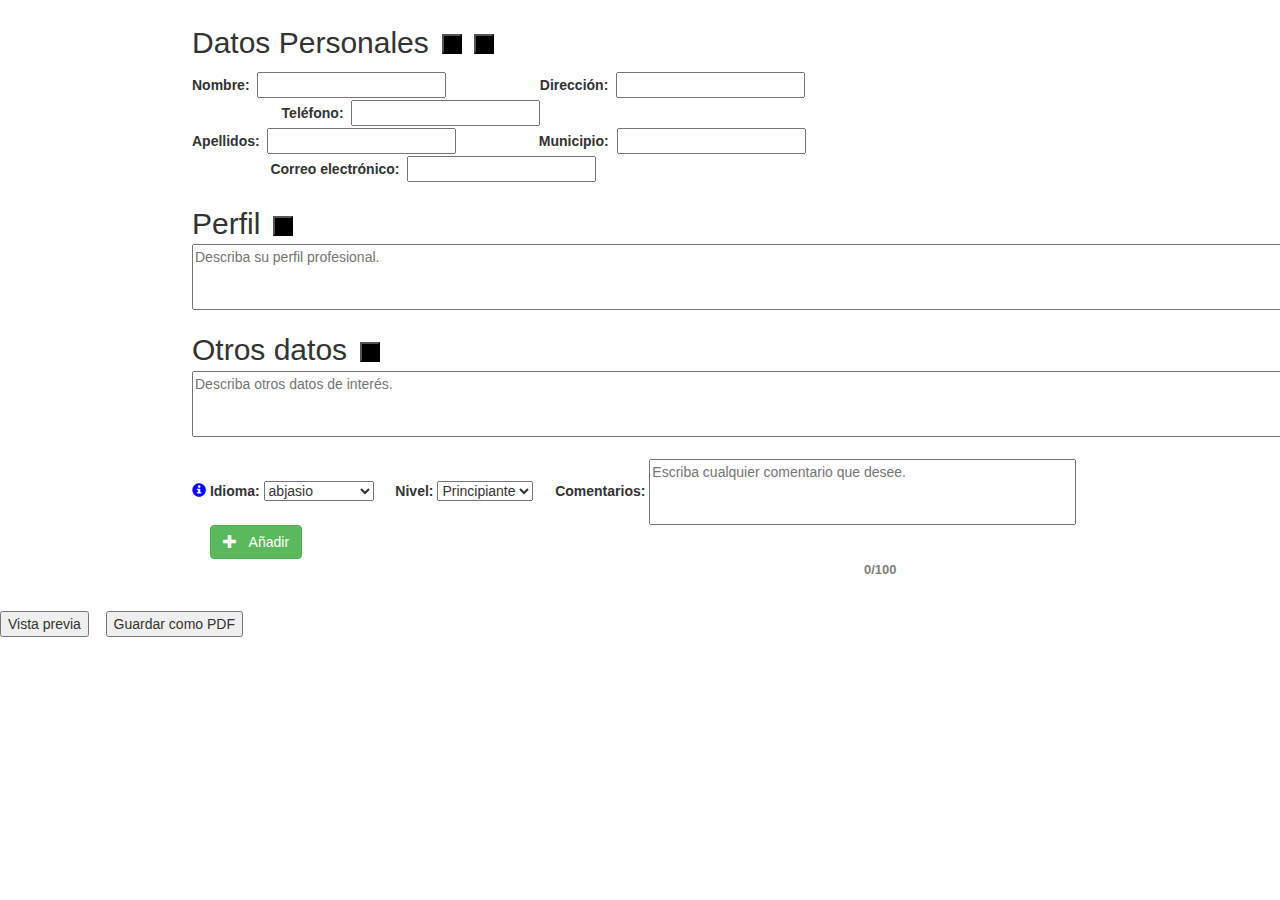
==== commit 4938fb29: "- "Other Data" section (wizard) finished. - "Profile" section (wizard) finished. - "Personal Data" s" ====
--- a/public_html/index.html
+++ b/public_html/index.html
@@ -40,7 +40,50 @@
     </head>
     <body>
         <div id="wizard">
-            <div id="idioma">
+            <div id="datosPersonales" class="sec">
+                <h2 id="titDatosPersonales" class="tit">Datos Personales</h2>
+                <button id="colorBorde" title="Cambia el color de borde de esta sección." class="jscolor {valueElement: null, value:'000000'} color"></button>
+                <button id="colorFondo" title="Cambia el color de fondo de esta sección." class="jscolor {valueElement: null, value:'000000'} color"></button>
+                <form class="form-inline" style="margin-top: 1%;">
+                    <div class="form-group">
+                        <label for="nombre">Nombre:&nbsp;</label>
+                        <input id="nombre">
+                    </div>
+                    <div class="form-group" style="margin-left: 10%;">
+                        <label for="direc">Dirección:&nbsp;</label>
+                        <input id="direc">
+                    </div>
+                    <div class="form-group" style="margin-left: 10%;">
+                        <label for="tel">Teléfono:&nbsp;</label>
+                        <input id="tel">
+                    </div>
+                </form>
+                <form class="form-inline">
+                    <div class="form-group">
+                        <label for="apellidos">Apellidos:&nbsp;</label>
+                        <input id="apellidos">
+                    </div>
+                    <div class="form-group" style="margin-left: 8.75%;">
+                        <label for="municipio">Municipio:&nbsp;</label>
+                        <input id="municipio">
+                    </div>
+                    <div class="form-group" style="margin-left: 8.75%;">
+                        <label for="email">Correo electrónico:&nbsp;</label>
+                        <input id="email">
+                    </div>
+                </form>
+            </div>
+            <div id="perfil" class="sec">
+                <h2 id="titPerfil" class="tit">Perfil</h2>
+                <button id="colorTitPerfil" title="Cambia el color del título de esta sección." class="jscolor {valueElement: null, value:'000000'} color"></button>
+                <textarea id="textoPefil" rows="3" cols="150" maxlength="150" placeholder="Describa su perfil profesional."></textarea>
+            </div>
+            <div id="otrosDatos" class="sec">
+                <h2 id="titOtrosDatos" class="tit">Otros datos</h2>
+                <button id="colorTitOtrosDatos" title="Cambia el color del título de esta sección." class="jscolor {valueElement: null, value:'000000'} color"></button>
+                <textarea id="textoOtrosDatos" rows="3" cols="150" maxlength="150" placeholder="Describa otros datos de interés."></textarea>
+            </div>
+            <div id="idioma" class="sec">
                 <span title="Introduzaca uno a uno todos los idiomas que conozca." id="infoIdioma" class="glyphicon glyphicon-info-sign"></span>
                 <label for="selectorIdioma">Idioma: </label>
                 <select name="idioma" id="selectorIdioma">
--- a/public_html/css/index.css
+++ b/public_html/css/index.css
@@ -39,11 +39,31 @@
 #idiomas {
     
     margin-top: 3%;
+    margin-right: 5%;
 }
 
 #PDF {
     
     margin-left: 1%;
+}
+
+.sec {
+    
+    margin-top: 2.5%;
+}
+
+.tit {
+    
+    display: inline;
+}
+
+.color {
+    
+    height: 20px;
+    width: 20px;
+    margin-left: 1%;
+    margin-bottom: 1%;
+    vertical-align: middle;
 }
 
 .space {
